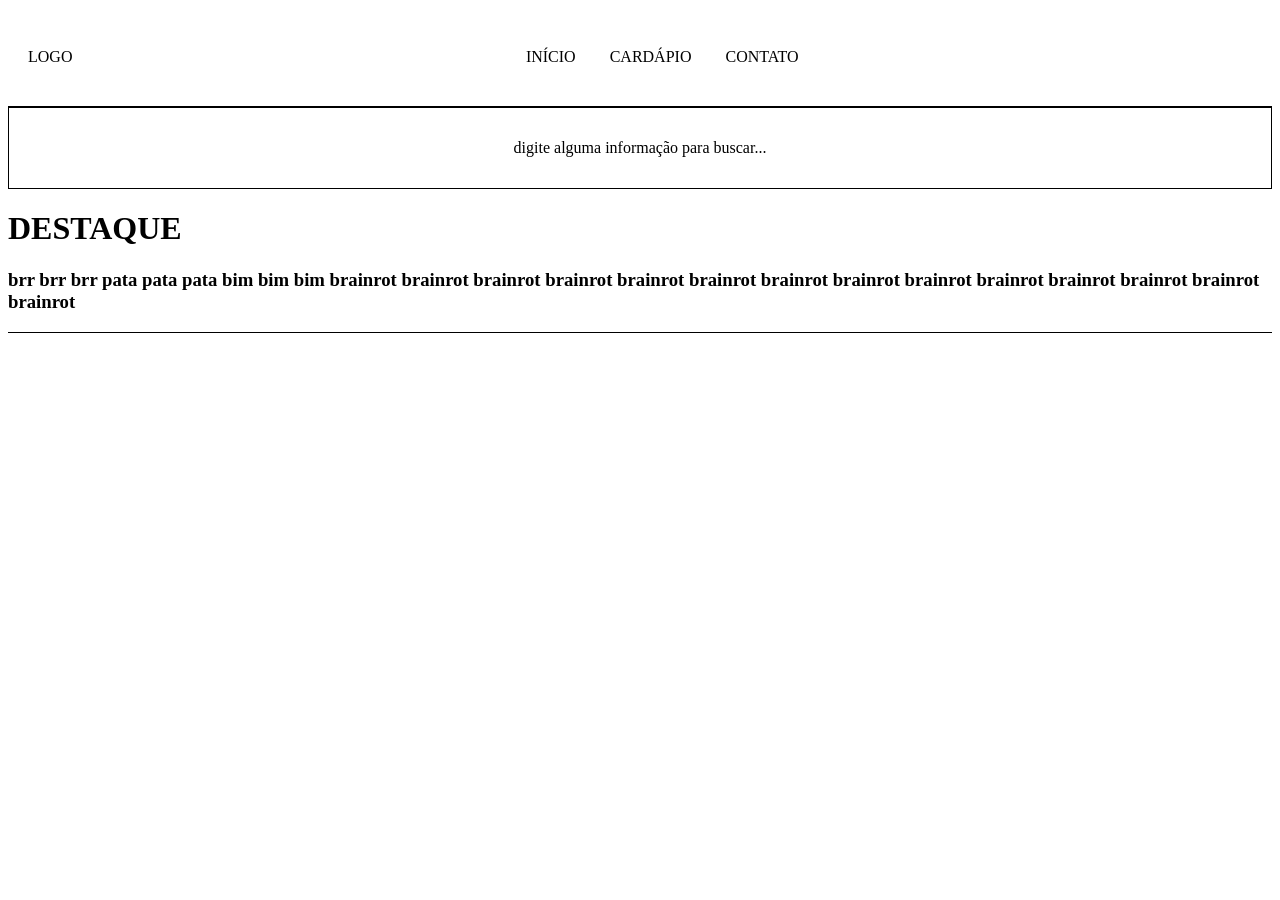
==== html/trabalho01.html/index.html @ d24e7c56 "novas atividades" ====
<!DOCTYPE html>
<html lang="en">
<head>
    <meta charset="UTF-8">
    <meta name="viewport" content="width=device-width, initial-scale=1.0">
    <title>trabalho</title>

    <style>
    .cabecalho-principal {
      display: flex;
      justify-content: space-between; 
      align-items: center; 
      padding: 40px 20px;
      
      border-bottom: 1px solid black; 
    }
    
    .menu a {
      margin: 0 15px;
      text-decoration: none; 
      color: black;
    }
    
    .area-de-busca {
        border: 1px solid black;
        padding: 15px;
        text-align: center;
    }

    .destaque {
        border-bottom: 1px solid black;
    }

    </style>

</head>
<body>
    <header class="cabecalho-principal">
        <div class="logo">LOGO</div>
        
        <nav class="menu">
          <a href="#">INÍCIO</a>
          <a href="#">CARDÁPIO</a>
          <a href="#">CONTATO</a>
        </nav>
        
        <div class="caixa-extra"></div> 
      </header>

      <div class="area-de-busca">
        <p>digite alguma informação para buscar...</p>
      </div>

      <div class="destaque">
        <h1>DESTAQUE</h1>
        <h3>brr brr brr pata pata pata bim bim bim brainrot brainrot brainrot brainrot brainrot brainrot brainrot brainrot brainrot brainrot brainrot brainrot brainrot brainrot</h3>
      </div>

</body>
</html>
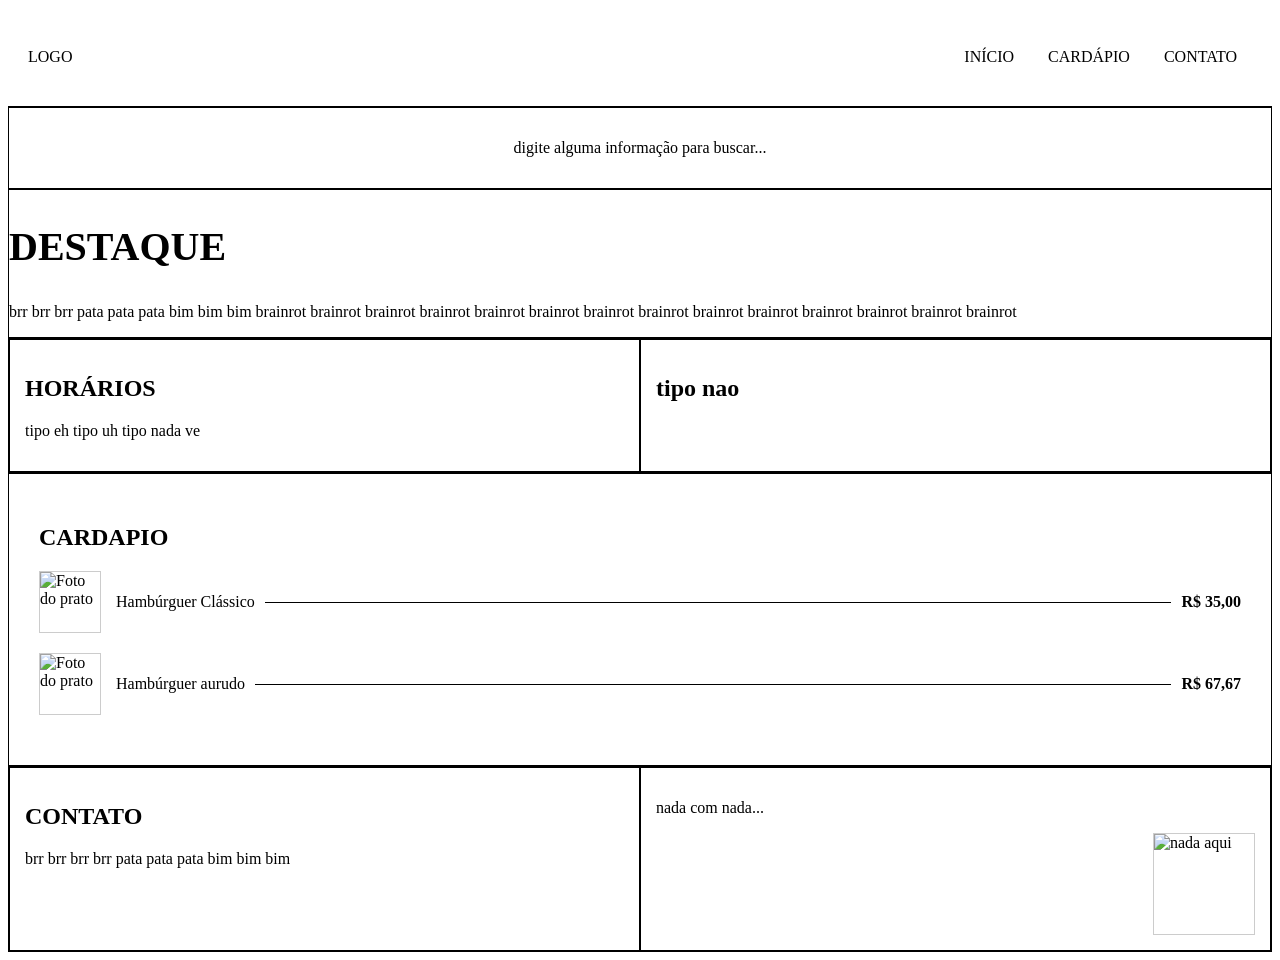
==== commit fe13fb59: "site feito" ====
--- a/html/trabalho01.html/index.html
+++ b/html/trabalho01.html/index.html
@@ -28,7 +28,85 @@
     }
 
     .destaque {
-        border-bottom: 1px solid black;
+        border: 1px solid black;
+    }
+
+    .texto-destaque {
+    font-weight: bold; 
+    font-size: 40px;  
+    }
+
+    .horarios {
+      border: 1px solid black;
+      padding: 15px;
+      flex: 1;
+    }
+
+    .localidade {
+      flex: 1;
+      border: 1px solid black;
+      padding: 15px;
+    }
+
+    .informacao {
+      display: flex;
+      border: 1px solid black;
+    }
+
+    .caixa-cardapio {
+      border: 1px solid black;
+      padding: 30px;
+    }
+
+    .item-prato {
+      display: flex;
+      align-items: center; 
+      margin-bottom: 20px; 
+    }
+
+    .foto-prato {
+      width: 60px;
+      height: 60px;
+      object-fit: cover; 
+      margin-right: 15px; 
+      border: 1px solid #ccc; 
+    }
+
+    .linha-conector {
+      flex: 1; 
+      border-bottom: 1px solid black; 
+      margin: 0 10px; 
+    }
+
+    .preco-prato {
+      font-weight: bold; /* Deixa o preço em destaque */
+    }
+
+    .caixa-extra {
+      border: 1px solid black;
+      display: flex;
+    }
+
+    .caixa-de-contato {
+      border: 1px solid black;
+      flex: 1;
+      padding: 15px;
+    }
+
+    .caixa-sem-nada {
+      border: 1px solid black;
+      flex: 1;
+      padding: 15px;
+    }
+
+    .foto-nada {
+      width: 100px;
+      height: 100px;
+      object-fit: cover; 
+      margin-left: auto; 
+      margin-right: 0;
+      display: block;
+      border: 1px solid #ccc; 
     }
 
     </style>
@@ -44,17 +122,77 @@
           <a href="#">CONTATO</a>
         </nav>
         
-        <div class="caixa-extra"></div> 
-      </header>
+    </header>
 
-      <div class="area-de-busca">
+    <main>
+
+      <section class="area-de-busca">
         <p>digite alguma informação para buscar...</p>
-      </div>
+      </section>
 
-      <div class="destaque">
-        <h1>DESTAQUE</h1>
-        <h3>brr brr brr pata pata pata bim bim bim brainrot brainrot brainrot brainrot brainrot brainrot brainrot brainrot brainrot brainrot brainrot brainrot brainrot brainrot</h3>
-      </div>
+      <section class="destaque">
+        <h1 class="texto-destaque">DESTAQUE</h1>
+        <p>brr brr brr pata pata pata bim bim bim brainrot brainrot brainrot brainrot brainrot brainrot brainrot brainrot brainrot brainrot brainrot brainrot brainrot brainrot</p>
+      </section>
+
+      <section class="informacao">
+        
+        <div class="horarios">
+          <h2 class="texto-horarios">HORÁRIOS</h2>
+          <p>tipo eh tipo uh tipo nada ve</p>
+        </div>
+
+        <div class="localidade">
+          <h2>tipo nao</h2>
+        </div>
+
+      </section>
+
+      <section class="caixa-cardapio">
+        <h2>CARDAPIO</h2>
+        
+        <div class="lista-cardapio">
+
+          <div class="item-prato">
+            
+            <img src="https://via.placeholder.com/60" alt="Foto do prato" class="foto-prato">
+            <span class="nome-prato">Hambúrguer Clássico</span>
+            <div class="linha-conector"></div>
+            <span class="preco-prato">R$ 35,00</span>
+        
+          </div>
+
+          <div class="item-prato">
+            
+            <img src="https://via.placeholder.com/60" alt="Foto do prato" class="foto-prato">
+            <span class="nome-prato">Hambúrguer aurudo</span>
+            <div class="linha-conector"></div>
+            <span class="preco-prato">R$ 67,67</span>
+
+          </div>
+
+        </div>
+
+      </section>
+
+      <section class="caixa-extra">
+
+        <div class="caixa-de-contato">
+        
+          <h2>CONTATO</h2>
+          <p>brr brr brr brr pata pata pata bim bim bim</p>
+
+        </div>
+
+        <div class="caixa-sem-nada">
+          <p>nada com nada...</p>
+          <img src="https://via.placeholder.com/60" alt="nada aqui" class="foto-nada">
+        </div>
+      
+      </section>
+
+    </main>
+
 
 </body>
 </html>
